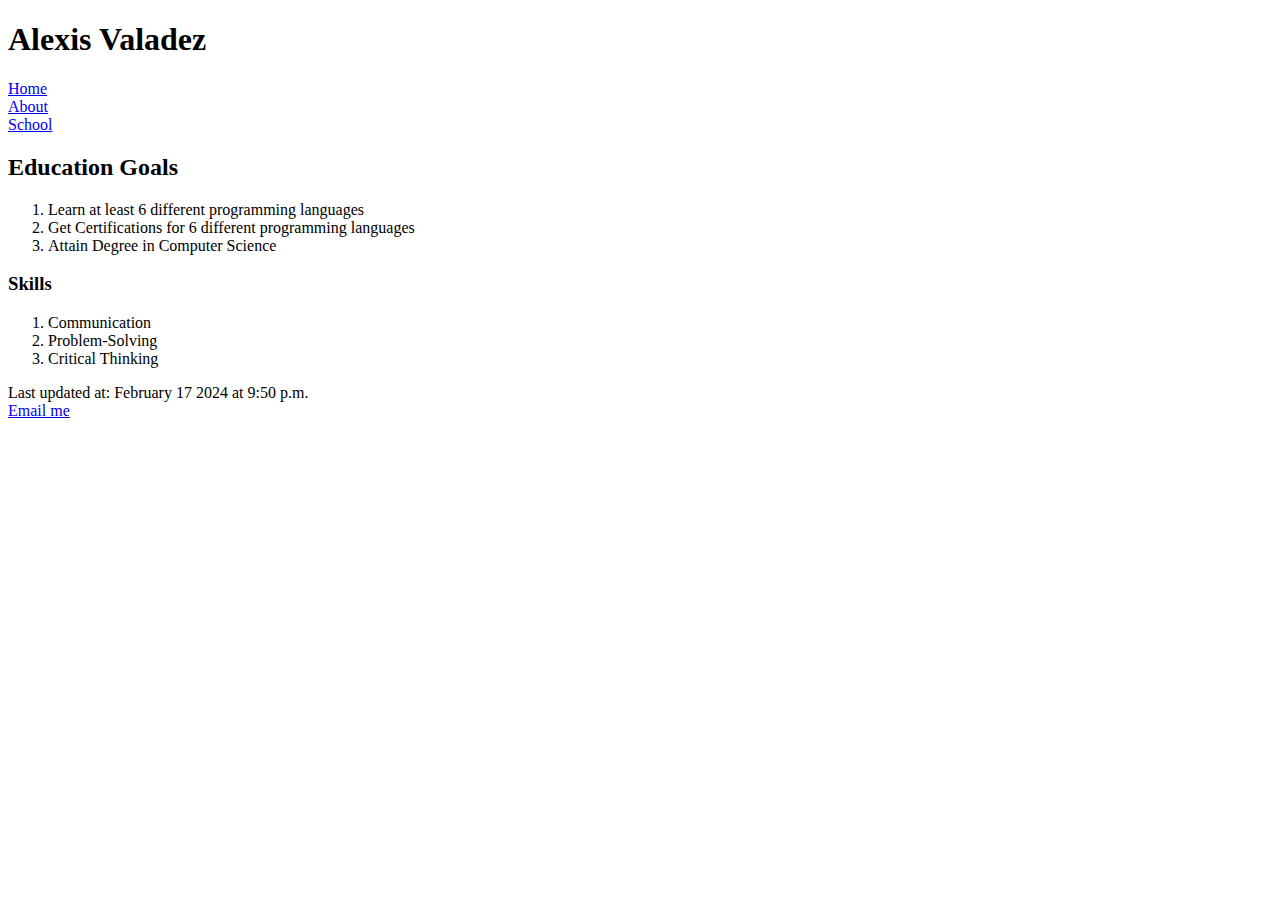
==== about.html @ ec41a436 "Add files via upload" ====
<!DOCTYPE html>
<html lang="en">

<head>
    <meta charset="utf-8">
<title>About</title>    
</head>

<body>
<h1>Alexis Valadez</h1>
    <nav>
        <li><a href="index.html">Home</a></li>
        <li><a href="about.html">About</a></li>
        <li><a href="https://www.cerritos.edu/">School</a></li>
    </nav>

<h2>Education Goals</h2>
<ol>
    <li>Learn at least 6 different programming languages</li>
    <li>Get Certifications for 6 different programming languages</li>
    <li>Attain Degree in Computer Science</li>
</ol>

<h3>Skills</h3>
<ol>
    <li>Communication</li>
    <li>Problem-Solving</li>
    <li>Critical Thinking</li>
</ol>

<footer>Last updated at:  
    <time datetime="2024-02-17T21:50">February 17 2024 at 9:50  p.m.</time><br>
    <a href="mailto:valadezalexis72@yahoo.com">Email me</a>  
</footer>

</body>
</html>
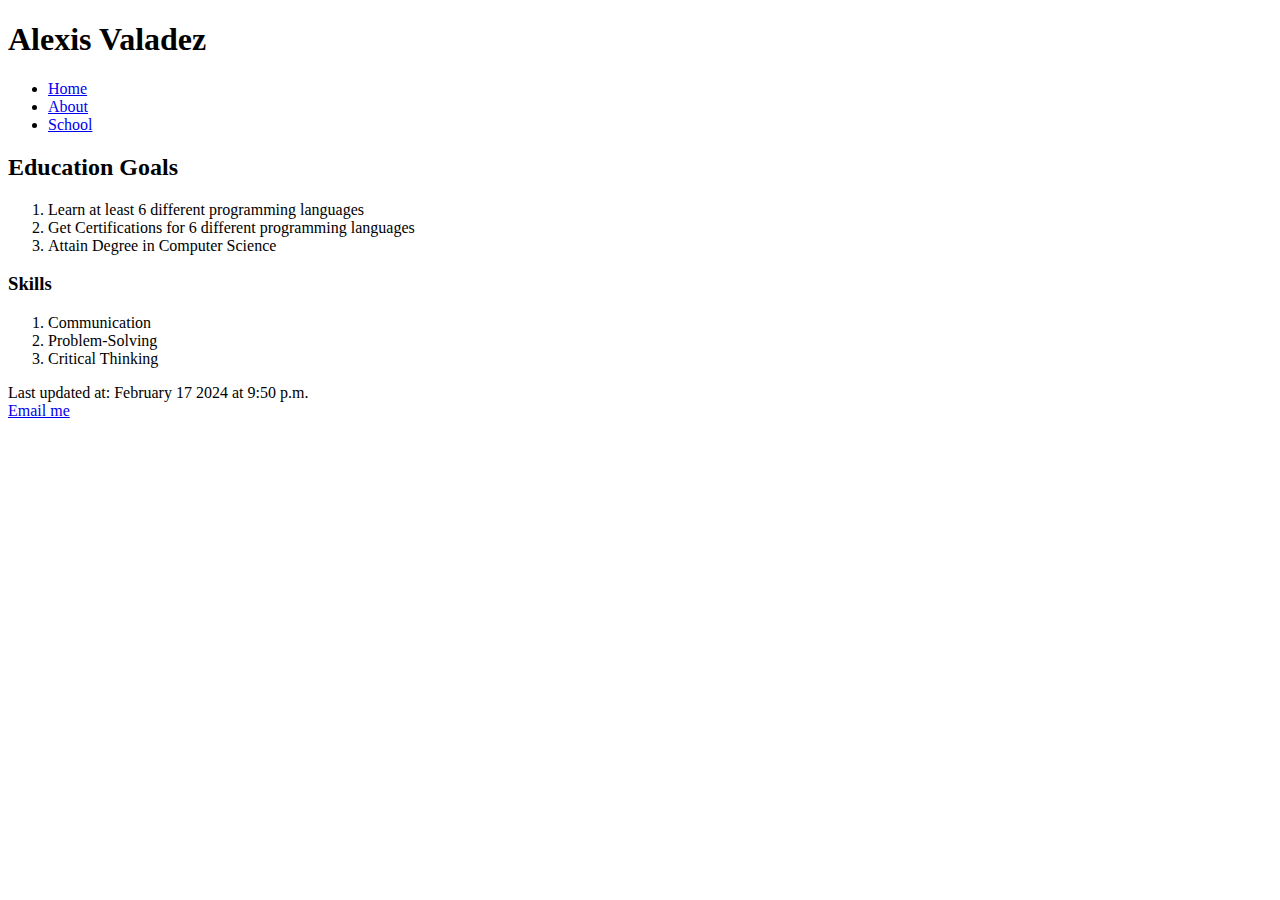
==== commit 9a7c7d6a: "Add files via upload" ====
--- a/about.html
+++ b/about.html
@@ -9,9 +9,11 @@
 <body>
 <h1>Alexis Valadez</h1>
     <nav>
-        <li><a href="index.html">Home</a></li>
-        <li><a href="about.html">About</a></li>
-        <li><a href="https://www.cerritos.edu/">School</a></li>
+        <ul>
+            <li><a href="index.html">Home</a></li>
+            <li><a href="about.html">About</a></li>
+            <li><a href="https://www.cerritos.edu/">School</a></li>
+        </ul>
     </nav>
 
 <h2>Education Goals</h2>
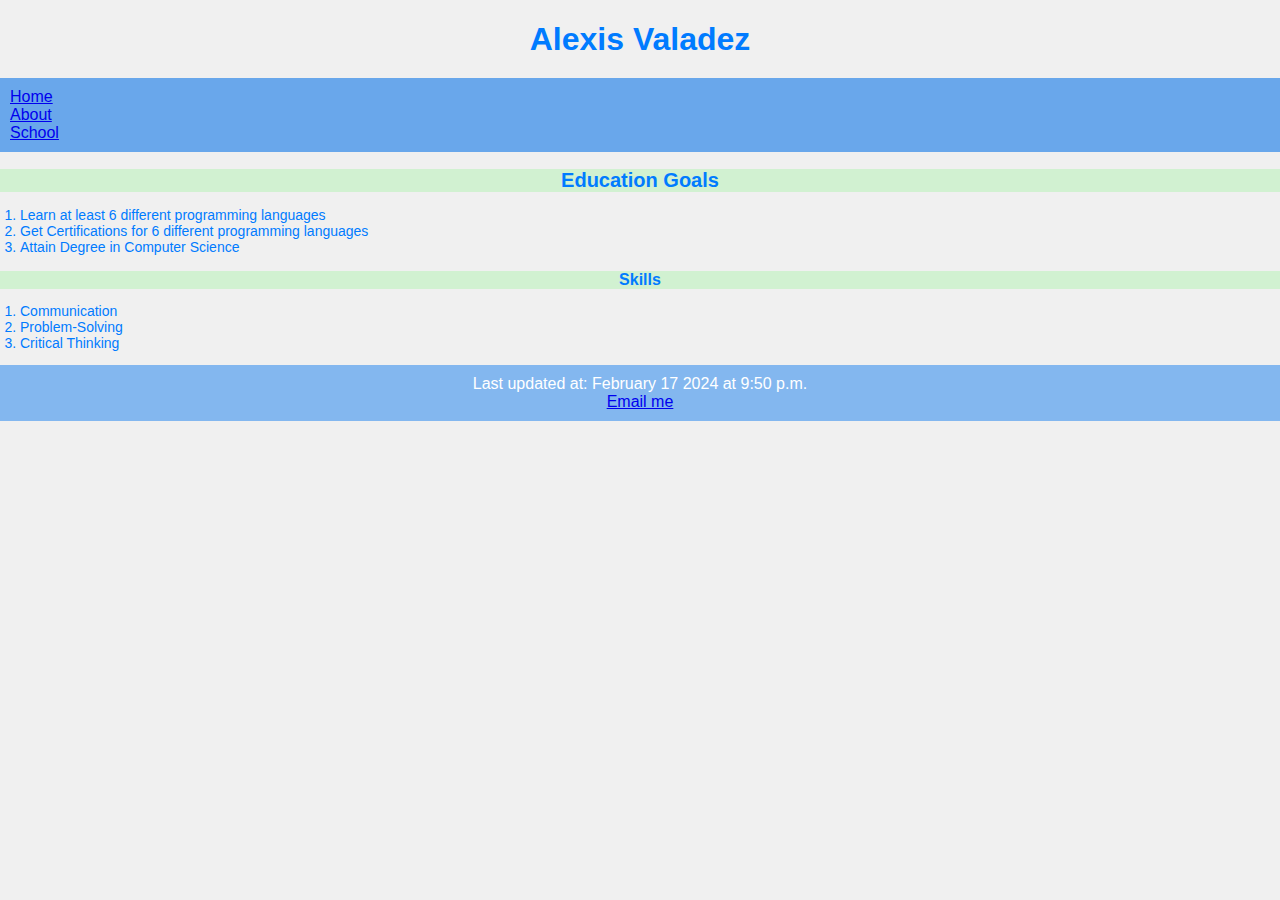
==== commit 58060ff9: "Add files via upload" ====
--- a/about.html
+++ b/about.html
@@ -3,7 +3,8 @@
 
 <head>
     <meta charset="utf-8">
-<title>About</title>    
+    <link rel="stylesheet" href="main.css">
+    <title>About</title>    
 </head>
 
 <body>
--- a/main.css
+++ b/main.css
@@ -0,0 +1,88 @@
+@charset "utf-8";
+
+/* HTML and Body Styles */  
+html {
+    font-size: 16px;
+    }
+
+body {
+    font-family: 'Roboto', sans-serif;
+    background-color: #f0f0f0;
+    color: #333;
+    margin: 0;
+    padding: 0;
+    }
+
+ol {
+    font-size: 14px;
+    color: #007bff;
+    padding-left: 20px;
+  } 
+
+p {
+    font-size: 14px;
+    color: #0618e1;
+    margin-bottom: 10px;
+  }
+
+/* Heading Styles */
+header {
+    background-color: #83b7ef;
+    color: #6fe280;
+    padding: 10px;
+    text-align: center;
+}
+
+h1 {
+    font-family: 'Montserrat', sans-serif;
+    color: #007bff;
+    text-align: center;
+    margin-bottom: 20px;
+  }
+
+h2 {
+    font-size: 20px;
+    color: #007bff;
+    text-align: center;
+    margin-bottom: 15px;
+    background-color: #d1f1d1;
+  }
+  
+h3 {
+    font-size: 16px;
+    color: #007bff;
+    text-align: center;
+    margin-bottom: 10px;
+    background-color: #d1f1d1;
+  }  
+
+/* Aside and Blockquote Styles */
+
+
+
+
+
+/* Navigation Styles */	
+nav ul {
+  background-color: #69a7eb;
+  color: #71e169;
+  padding: 10px;
+}
+
+/* List Styles */
+section {
+    background-color: #fff;
+    width: 80%;
+    margin: auto;
+    padding: 20px;
+    border-radius: 10px;
+    box-shadow: 0 0 10px rgba(0, 0, 0, 0.1);
+  }
+
+/* Footer Styles */
+footer {
+    background-color: #83b7ef;
+    color: #fff;
+    text-align: center;
+    padding: 10px;
+  }